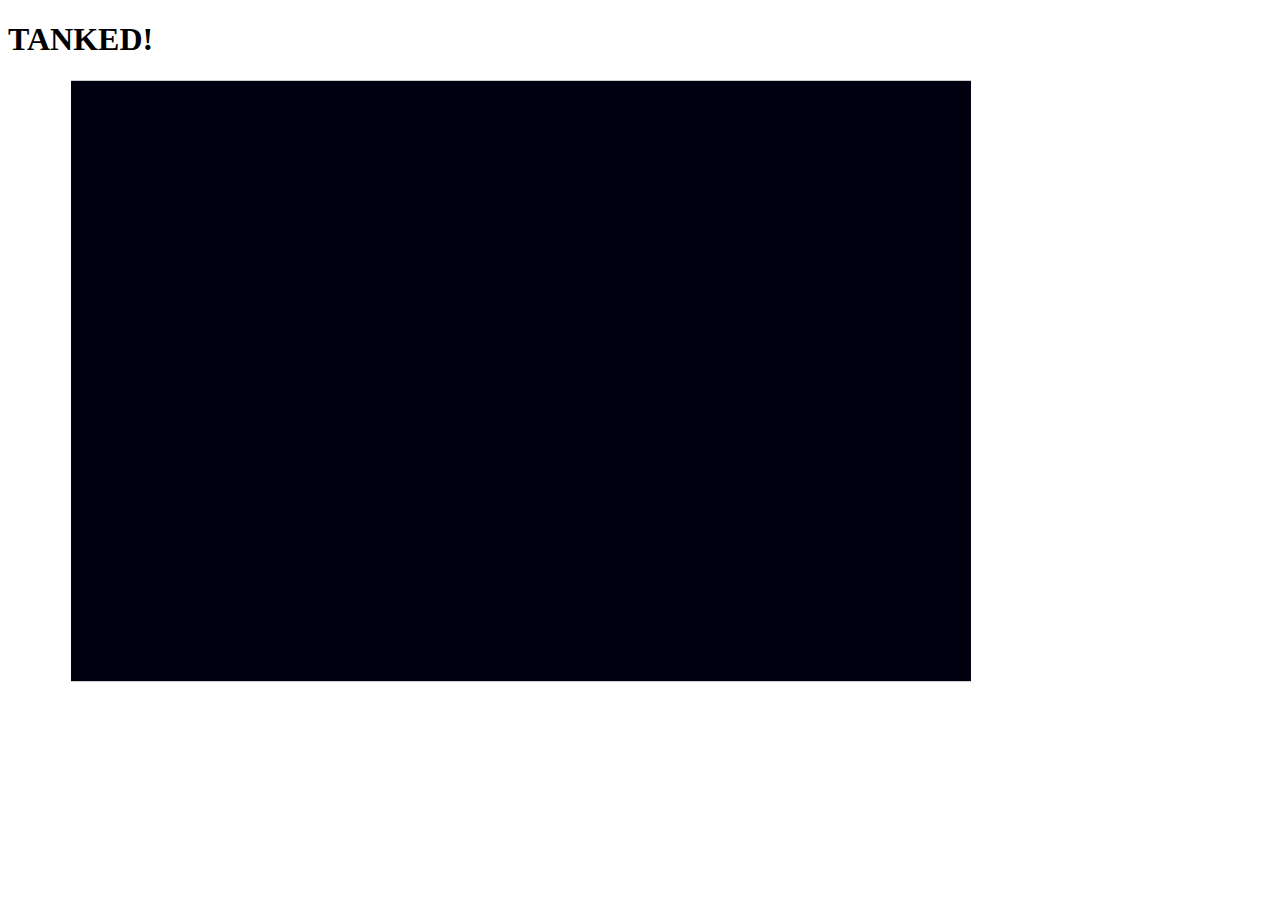
==== index.html @ 4af0ceb4 "preparing for pages2" ====
<!DOCTYPE html>
  <html lang="en">
  <head>
    <meta charset="UTF-8">
    <meta name="viewport" content="width=device-width, initial-scale=1.0">
    <meta http-equiv="X-UA-Compatible" content="ie=edge">
    <title>Tanked</title>
    <script src="https://ajax.googleapis.com/ajax/libs/jquery/3.1.1/jquery.min.js"></script>
    <link rel="stylesheet" type="text/css" href="css/index.css">
    <title>TANKED!</title>
  </head>
  <body>
    <div class="container"></div>
    <script src="js/bullet.js"></script>
    <script src="js/tank.js"></script>
    <script src="js/app.js"></script>
    <div class="pintado-Ejemplo">
      <h1> TANKED!</h1>
      <div id="map">
          <div id="player1"></div>
          <div id="player2"></div>
          <div id="bullet1"></div>
          <div id="bullet2"></div>
          <div class="wall"></div>
          <div class="wall"></div>
          <div class="wall"></div>
          <div class="wall"></div>
          <div class="wall"></div>
          <div class="wall"></div>
          <div class="wall"></div>
          <div class="wall"></div>

      </div>

    </div>
  </body>
  </html>
---- css/index.css ----
.container {
  /*height: 40%;
  margin: 40% auto;
  width: 405;*/
}
.cell{
  /*border-color: black;
  border:1px;
  border-width: thin;
  border-style:dotted;
  background-size: contain;
  box-sizing: border-box;
  float: left;
  height: 16px;
  width: 16px;*/
}

#map{
  margin-top: 1%;
  height: 600px;
  margin-left: 5%;
  width: 900px;
  background-color: #000011;
  border:1px  solid #CCC;
  border-left: none;
  border-right: none;
  position: relative;
}
#player1{
background-image:url("../img/Tank1.gif");
top:4%;
width: 80px;
height: 100px;
position: absolute;

}
#player2{
  background-image:url("../img/Tank2.gif");
  top:4%;
  right:19%;
  width: 80px;
  height: 100px;
  position: absolute;
}
#bullet1{
  background-image:url("../img/Bullet1.gif");
  top:3%;
  left:14%;
  width: 20px;
  height: 20px;
  position: absolute;
}
#bullet2{
  top:3%;
  left: 20%;
  background-image:url("../img/Bullet2.gif");
  width: 20px;
  height: 20px;
  position: absolute;
}
.wall{
  left: 30%;
  top:20%;
  background-image:url("../img/wall1.gif");
  width: 20px;
  height: 10px;
  position: absolute;

}
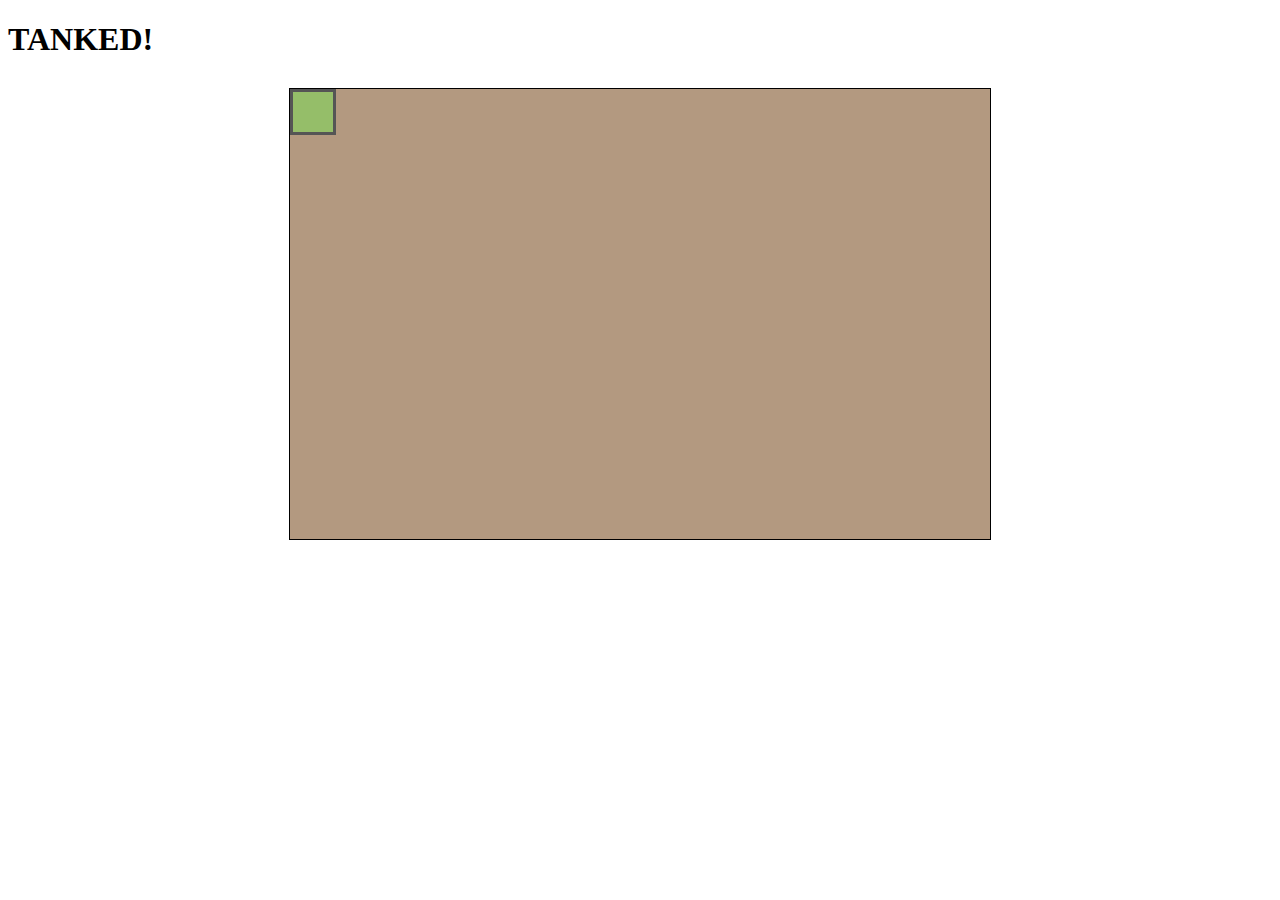
==== commit 6a7e44e4: "Logic advanced, now it shoots" ====
--- a/index.html
+++ b/index.html
@@ -11,28 +11,10 @@
     <title>TANKED!</title>
   </head>
   <body>
+    <h1> TANKED!</h1>
     <div class="container"></div>
     <script src="js/bullet.js"></script>
     <script src="js/tank.js"></script>
     <script src="js/app.js"></script>
-    <div class="pintado-Ejemplo">
-      <h1> TANKED!</h1>
-      <div id="map">
-          <div id="player1"></div>
-          <div id="player2"></div>
-          <div id="bullet1"></div>
-          <div id="bullet2"></div>
-          <div class="wall"></div>
-          <div class="wall"></div>
-          <div class="wall"></div>
-          <div class="wall"></div>
-          <div class="wall"></div>
-          <div class="wall"></div>
-          <div class="wall"></div>
-          <div class="wall"></div>
-
-      </div>
-
-    </div>
   </body>
   </html>
--- a/css/index.css
+++ b/css/index.css
@@ -1,13 +1,12 @@
 .container {
-  /*height: 40%;
-  margin: 40% auto;
-  width: 405;*/
+  height: 450px;
+  margin: 30px auto;
+  width: 700px;
+  border:1px solid black;
+  background-color: #b39980;
 }
 .cell{
-  /*border-color: black;
-  border:1px;
-  border-width: thin;
-  border-style:dotted;
+  border:1px solid black;
   background-size: contain;
   box-sizing: border-box;
   float: left;
@@ -15,31 +14,28 @@
   width: 16px;*/
 }
 
-#map{
-  margin-top: 1%;
-  height: 600px;
-  margin-left: 5%;
-  width: 900px;
-  background-color: #000011;
-  border:1px  solid #CCC;
-  border-left: none;
-  border-right: none;
-  position: relative;
+.map{
+
 }
-#player1{
-background-image:url("../img/Tank1.gif");
-top:4%;
-width: 80px;
-height: 100px;
+.player1{
+  /* This is with the image
+background-image:url("../img/Tank1Small.gif");
+width: 40px;
+height: 50px;
+*/
+width: 40px;
+height: 40px;
+border: 3px solid #555;
+ background-color: #95BE69;
 position: absolute;
 
 }
-#player2{
-  background-image:url("../img/Tank2.gif");
+.player2{
+  background-image:url("../img/Tank2Small.gif");
   top:4%;
   right:19%;
-  width: 80px;
-  height: 100px;
+  width: 40px;
+  height: 50px;
   position: absolute;
 }
 #bullet1{
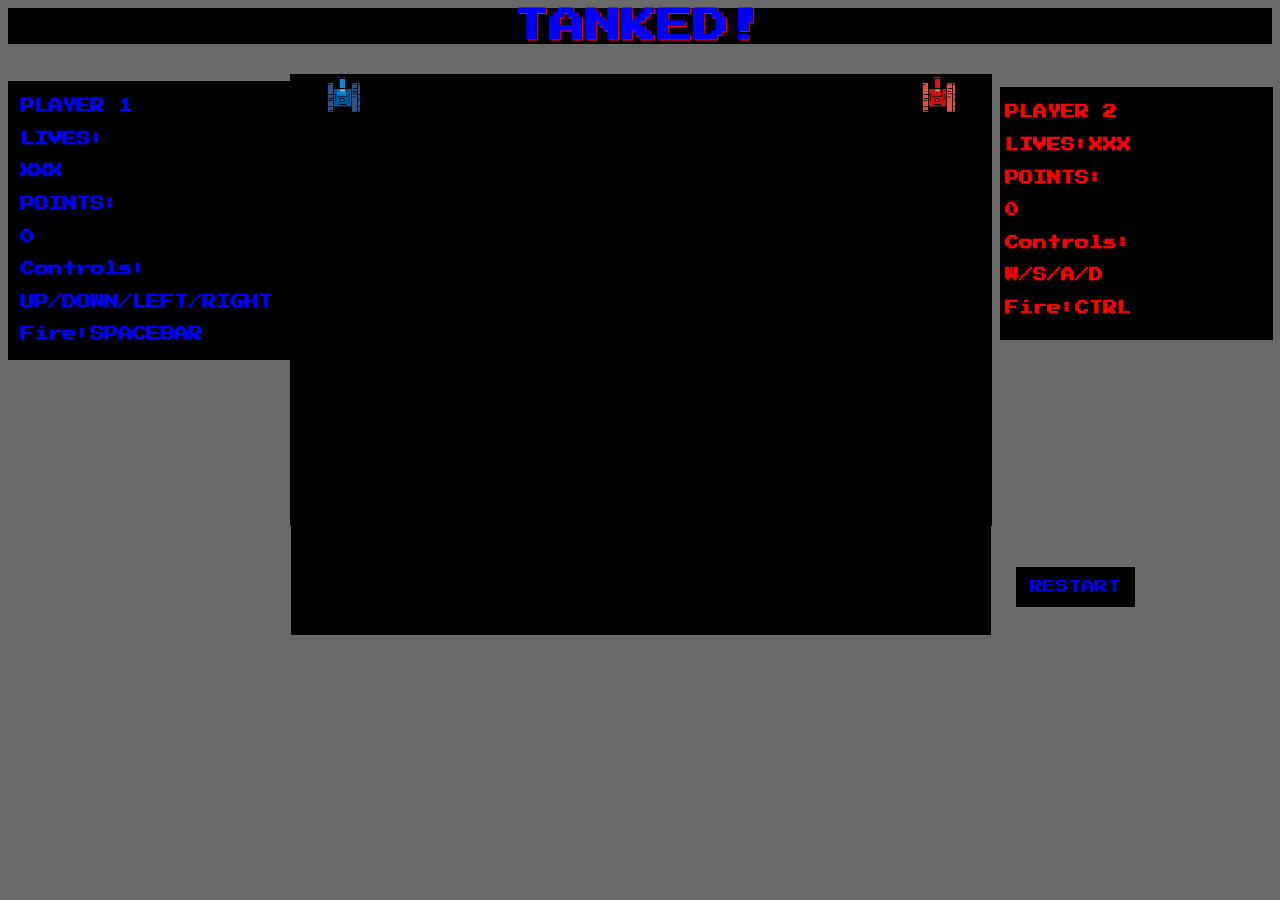
==== commit 0667e79d: "score added" ====
--- a/index.html
+++ b/index.html
@@ -9,12 +9,41 @@
     <script src="https://ajax.googleapis.com/ajax/libs/jquery/3.1.1/jquery.min.js"></script>
     <link rel="stylesheet" type="text/css" href="css/index.css">
     <title>TANKED!</title>
+    <link href="https://fonts.googleapis.com/css?family=Press+Start+2P" rel="stylesheet">
   </head>
+  <header>
+        <h1 id="title"> TANKED!</h1>
+  </header>
   <body>
-    <h1> TANKED!</h1>
-    <div class="container"></div>
+
+    <div class="playerLeft">
+      <p>
+        <h4>PLAYER 1</h4>
+        <h4>LIVES:<h4 id="lifes1">XXX</h4></h4>
+        <h4>POINTS: <h4 id="points1">0</h4></h4>
+        <h4>Controls:</h4><h4>UP/DOWN/LEFT/RIGHT</h4>
+        <h4>Fire:SPACEBAR</h4>
+    </p>
+    </div>
+    <div class="board">
+      <div class="container"></div>
+    </div>
     <script src="js/bullet.js"></script>
     <script src="js/tank.js"></script>
     <script src="js/app.js"></script>
+    <div class="playerRight">
+      <p>
+        <h4>PLAYER 2</h4>
+        <h4>LIVES:<h4id="lifes2">XXX</h4></h4>
+        <h4>POINTS: <h4 id=points2>0</h4></h4>
+        <h4>Controls:</h4><h4>W/S/A/D</h4>
+        <h4>Fire:CTRL</h4>
+      </p>
+    </div>
+    <img id="tLeft" src="img/Tank1.gif" alt="">
+    <img id="tRight"src="img/Tank2.gif" alt="">
+    <button class="btn" type="button" name="button"><a href="#">RESTART</a></button>
+  <!--  <button class="btn" type="button" name="button">HELP!</button>
+    <button class="btn" type="button" name="button">OPTIONS</button>-->
   </body>
   </html>
--- a/css/index.css
+++ b/css/index.css
@@ -1,65 +1,176 @@
+body{
+  font-family: 'Press Start 2P', cursive;
+  background-image:url("../img/bgtile.gif");
+  background-color:#696969;
+
+  color: blue;
+}
+h1{
+  font-size: 222%;
+  text-shadow: 1px 1px red;
+  font-family: 'Press Start 2P', cursive;
+  text-align: center;
+}
+#title{
+  margin-top: 4px;
+  background-color: black;
+}
+.btn{
+  background-color: black;
+  color:white;
+  font-family: 'Press Start 2P', cursive;
+  border:1px solid black;
+  padding: 1%;
+  margin-top: 1%;
+  margin-left: 2%;
+}
+.btn a{
+  text-decoration:none;
+}
+.btn:hover{
+  color:black;
+  background-image:url("../img/bgtile.gif");
+  background-repeat:round;
+  font-family: 'Press Start 2P', cursive;
+  border:1px solid black;
+  padding: 1%;
+  margin-top: 1%;
+  margin-left: 2%;
+}
+
+.playerLeft{
+  /*border:1px solid black;*/
+  color:blue;
+  position: absolute;
+  float:left;
+  background-color: black;
+  font-size: 14px;
+  margin-top: 1%;
+  padding-left: 1%;
+  padding-right: 2%
+
+
+}
+#tLeft {
+  margin-left: -72%;
+  margin-top: -14%;
+  transform: rotate(90deg);
+  float: left;
+  position: absolute;
+}
+#tRight {
+  margin-top: -14%;
+  margin-left: 2%;
+  margin-left: 9%;
+  transform: rotate(-90deg);
+  float: left;
+  position: absolute;
+}
+
+.playerRight{
+  /*border:1px solid black; */
+  font-size: 14px;
+  color: red;
+  position: absolute;
+  float: left;
+  padding-bottom: 0.5%;
+  padding-right: 11.5%;
+  margin-top:-36.5%;
+  margin-left: 77.5%;
+  background-color: black;
+}
+.playerRight h4{
+  margin-left: 4%;
+
+}
+
+.playerRight img{
+  margin-left: 2%;
+  float: left;
+  transform: rotate(270deg);
+
+}
+.board{
+height: 450px;
+width: 700px;
+margin: 30px auto;
+background-color: black;
+}
 .container {
   height: 450px;
   margin: 30px auto;
   width: 700px;
   border:1px solid black;
-  background-color: #b39980;
+
 }
+
 .cell{
   border:1px solid black;
   background-size: contain;
   box-sizing: border-box;
   float: left;
-  height: 16px;
-  width: 16px;*/
+  height: 40px;
+  width: 35px;
 }
 
 .map{
+  background-color: black;
+}
+
+.player1{
+background-image:url("../img/Tank1Small.gif");
+overflow: hidden;
+width: 35px;
+height: 40px;
+}
+
+.right{
+  transform:rotate(90deg);
+}
+.up{
+transform:rotate(360deg);
+}
+.down{
+  transform:rotate(180deg);
+}
+.left{
+  transform:rotate(-90deg);
+}
+
+.player2{
+  background-image:url("../img/Tank2Small.gif");
+  width: 35px;
+  height: 40px;
+}
+.bullet1{
+  background-image:url("../img/Bullet1Small.gif");
+  width: 35px;
+  height: 40px;
 
 }
-.player1{
-  /* This is with the image
-background-image:url("../img/Tank1Small.gif");
-width: 40px;
-height: 50px;
-*/
-width: 40px;
-height: 40px;
-border: 3px solid #555;
- background-color: #95BE69;
-position: absolute;
+.bullet2{
+  background-image:url("../img/Bullet2.gif");
+  width: 35px;
+  height: 40px;
 
 }
-.player2{
-  background-image:url("../img/Tank2Small.gif");
-  top:4%;
-  right:19%;
-  width: 40px;
-  height: 50px;
-  position: absolute;
+.dotBlue{
+  background-image:url("../img/bluedot2.gif");
+  width: 35px;
+  height: 40px;
 }
-#bullet1{
-  background-image:url("../img/Bullet1.gif");
-  top:3%;
-  left:14%;
-  width: 20px;
-  height: 20px;
-  position: absolute;
+.wallBreak{
+  background-image:url("../img/wall2.jpeg");
+  width: 35px;
+  height: 40px;
 }
-#bullet2{
-  top:3%;
-  left: 20%;
-  background-image:url("../img/Bullet2.gif");
-  width: 20px;
-  height: 20px;
-  position: absolute;
+.bush{
+  background-image:url("../img/15.gif");
+  width: 35px;
+  height: 40px;
 }
 .wall{
-  left: 30%;
-  top:20%;
   background-image:url("../img/wall1.gif");
-  width: 20px;
-  height: 10px;
-  position: absolute;
-
+  width: 35px;
+  height: 40px;
 }
